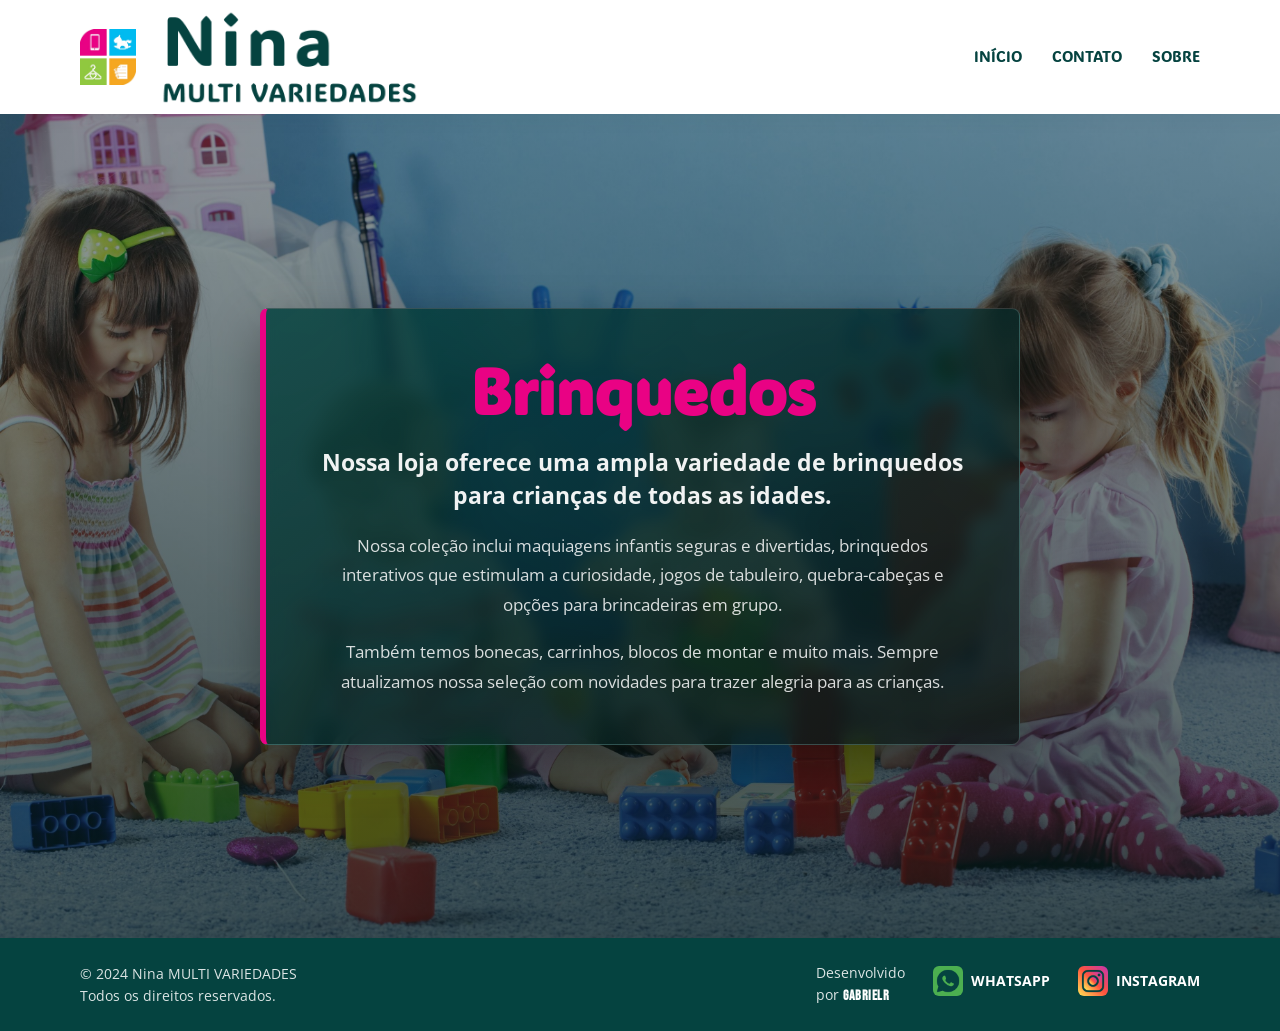
==== brinquedos.html @ 707999bf "Revisar site inicial" ====
<!DOCTYPE html>
<html lang="pt-BR">
<head>
    <meta charset="UTF-8">
    <meta name="viewport" content="width=device-width, initial-scale=1.0">
    <title>Brinquedos | Nina MULTI Variedades</title>
    <link rel="stylesheet" href="/assets/css/brinquedos.css">
    <link rel="preconnect" href="https://fonts.googleapis.com">
    <link rel="preconnect" href="https://fonts.gstatic.com" crossorigin>
    <link href="https://fonts.googleapis.com/css2?family=ADLaM+Display&display=swap" rel="stylesheet">
    <link href="https://fonts.googleapis.com/css2?family=Open+Sans:wght@300..800&display=swap" rel="stylesheet">
    <link href="https://fonts.googleapis.com/css2?family=Bebas+Neue&display=swap" rel="stylesheet">
    <link rel="stylesheet" href="https://cdnjs.cloudflare.com/ajax/libs/font-awesome/6.0.0-beta3/css/all.min.css"/>
    <link href="/assets/img/icon.png" rel="icon">
</head>
<body class="category-page">
    <header>
        <div class="header-container">
            <a class="header-logo" href="/index.html" aria-label="Página inicial da Nina Multi Variedades">
                <img src="/assets/img/square.png" alt="Logo Nina" class="logo-square">
                <img src="/assets/img/multivariedades.png" alt="Nina Multi Variedades" class="multivariedades">
            </a>
            <div class="header-menu">
                <nav class="nav-bar" aria-label="Menu principal">
                    <ul class="nav-links-desktop">
                        <li><a href="/index.html">Início</a></li>
                        <li><a href="#contato">Contato</a></li>
                        <li><a href="/index.html#sobre">Sobre</a></li>
                    </ul>
                    <div class="mobile-menu" id="mobileMenu" aria-hidden="true">
                        <button class="close" id="closeButton" type="button" aria-label="Fechar menu"><i class="fas fa-times" aria-hidden="true"></i></button>
                        <ul class="nav-links-mobile">
                            <li><a href="/index.html">Início</a></li>
                            <li><a href="#contato">Contato</a></li>
                            <li><a href="/index.html#sobre">Sobre</a></li>
                        </ul>
                    </div>
                    <button class="hamburger" id="hamburgerButton" type="button" aria-label="Abrir menu" aria-controls="mobileMenu" aria-expanded="false"><i class="fa-sharp fa-solid fa-bars" aria-hidden="true"></i></button>
                </nav>
            </div>
        </div>
    </header>

    <main>
        <section class="main-section1">
            <article class="intro">
                <div class="post">
                    <h1>Brinquedos</h1>
                    <h2>Nossa loja oferece uma ampla variedade de brinquedos para crianças de todas as idades.</h2>
                    <p>Nossa coleção inclui maquiagens infantis seguras e divertidas, brinquedos interativos que estimulam a curiosidade, jogos de tabuleiro, quebra-cabeças e opções para brincadeiras em grupo.</p>
                    <p>Também temos bonecas, carrinhos, blocos de montar e muito mais. Sempre atualizamos nossa seleção com novidades para trazer alegria para as crianças.</p>
                </div>
            </article>
        </section>
    </main>

    <footer id="contato">
        <div class="container-footer">
            <div class="social-links">
                <ul>
                    <li id="copy"><p>&copy; 2024 Nina MULTI VARIEDADES<br>Todos os direitos reservados.</p></li>
                    <li class="designed"><p>Desenvolvido<br>por <a href="#">GabrielR</a></p></li>
                    <li><a href="https://wa.me/5531971799617" target="_blank" rel="noopener noreferrer"><img src="/assets/img/whatsapp1.png" alt="">Whatsapp</a></li>
                    <li><a href="https://www.instagram.com/nina_multi_variedades/" target="_blank" rel="noopener noreferrer"><img src="/assets/img/instagram.png" alt="">Instagram</a></li>
                </ul>
            </div>
        </div>
    </footer>
    <script src="/assets/js/mobile-nav.js"></script>
</body>
</html>
---- assets/css/brinquedos.css ----
@import url("./category.css");

:root {
    --category-accent: #e90284;
    --category-image: url("/assets/img/kids-playing.jpg");
    --category-position: center;
}
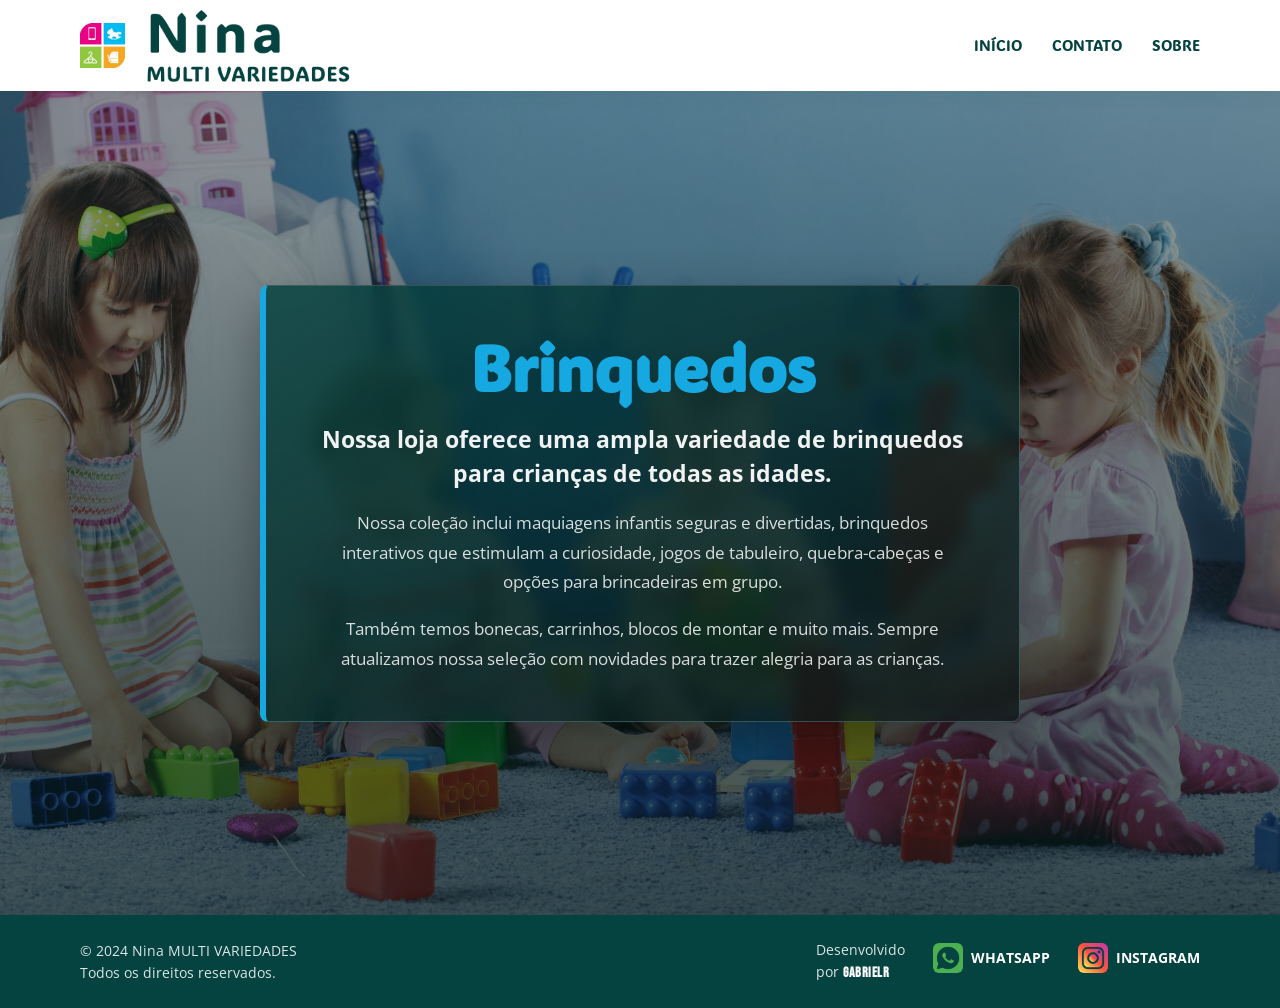
==== commit d2f0ba69: "Ajustar responsividade e navegação do site" ====
--- a/brinquedos.html
+++ b/brinquedos.html
@@ -4,13 +4,12 @@
     <meta charset="UTF-8">
     <meta name="viewport" content="width=device-width, initial-scale=1.0">
     <title>Brinquedos | Nina MULTI Variedades</title>
-    <link rel="stylesheet" href="/assets/css/brinquedos.css">
+    <link rel="stylesheet" href="/assets/css/brinquedos.css?v=2">
     <link rel="preconnect" href="https://fonts.googleapis.com">
     <link rel="preconnect" href="https://fonts.gstatic.com" crossorigin>
     <link href="https://fonts.googleapis.com/css2?family=ADLaM+Display&display=swap" rel="stylesheet">
     <link href="https://fonts.googleapis.com/css2?family=Open+Sans:wght@300..800&display=swap" rel="stylesheet">
     <link href="https://fonts.googleapis.com/css2?family=Bebas+Neue&display=swap" rel="stylesheet">
-    <link rel="stylesheet" href="https://cdnjs.cloudflare.com/ajax/libs/font-awesome/6.0.0-beta3/css/all.min.css"/>
     <link href="/assets/img/icon.png" rel="icon">
 </head>
 <body class="category-page">
@@ -24,18 +23,18 @@
                 <nav class="nav-bar" aria-label="Menu principal">
                     <ul class="nav-links-desktop">
                         <li><a href="/index.html">Início</a></li>
-                        <li><a href="#contato">Contato</a></li>
-                        <li><a href="/index.html#sobre">Sobre</a></li>
+                        <li><a href="/contato.html">Contato</a></li>
+                        <li><a href="/sobre.html">Sobre</a></li>
                     </ul>
                     <div class="mobile-menu" id="mobileMenu" aria-hidden="true">
-                        <button class="close" id="closeButton" type="button" aria-label="Fechar menu"><i class="fas fa-times" aria-hidden="true"></i></button>
+                        <button class="close" id="closeButton" type="button" aria-label="Fechar menu"></button>
                         <ul class="nav-links-mobile">
                             <li><a href="/index.html">Início</a></li>
-                            <li><a href="#contato">Contato</a></li>
-                            <li><a href="/index.html#sobre">Sobre</a></li>
+                            <li><a href="/contato.html">Contato</a></li>
+                            <li><a href="/sobre.html">Sobre</a></li>
                         </ul>
                     </div>
-                    <button class="hamburger" id="hamburgerButton" type="button" aria-label="Abrir menu" aria-controls="mobileMenu" aria-expanded="false"><i class="fa-sharp fa-solid fa-bars" aria-hidden="true"></i></button>
+                    <button class="hamburger" id="hamburgerButton" type="button" aria-label="Abrir menu" aria-controls="mobileMenu" aria-expanded="false"></button>
                 </nav>
             </div>
         </div>
@@ -59,13 +58,13 @@
             <div class="social-links">
                 <ul>
                     <li id="copy"><p>&copy; 2024 Nina MULTI VARIEDADES<br>Todos os direitos reservados.</p></li>
-                    <li class="designed"><p>Desenvolvido<br>por <a href="#">GabrielR</a></p></li>
+                    <li class="designed"><p>Desenvolvido<br>por <a href="mailto:gabriel.devprof@gmail.com">GabrielR</a></p></li>
                     <li><a href="https://wa.me/5531971799617" target="_blank" rel="noopener noreferrer"><img src="/assets/img/whatsapp1.png" alt="">Whatsapp</a></li>
                     <li><a href="https://www.instagram.com/nina_multi_variedades/" target="_blank" rel="noopener noreferrer"><img src="/assets/img/instagram.png" alt="">Instagram</a></li>
                 </ul>
             </div>
         </div>
     </footer>
-    <script src="/assets/js/mobile-nav.js"></script>
+    <script src="/assets/js/mobile-nav.js?v=4"></script>
 </body>
 </html>
--- a/assets/css/brinquedos.css
+++ b/assets/css/brinquedos.css
@@ -1,7 +1,7 @@
-@import url("./category.css");
+@import url("./category.css?v=2");
 
 :root {
-    --category-accent: #e90284;
+    --category-accent: #16a8e0;
     --category-image: url("/assets/img/kids-playing.jpg");
     --category-position: center;
 }
